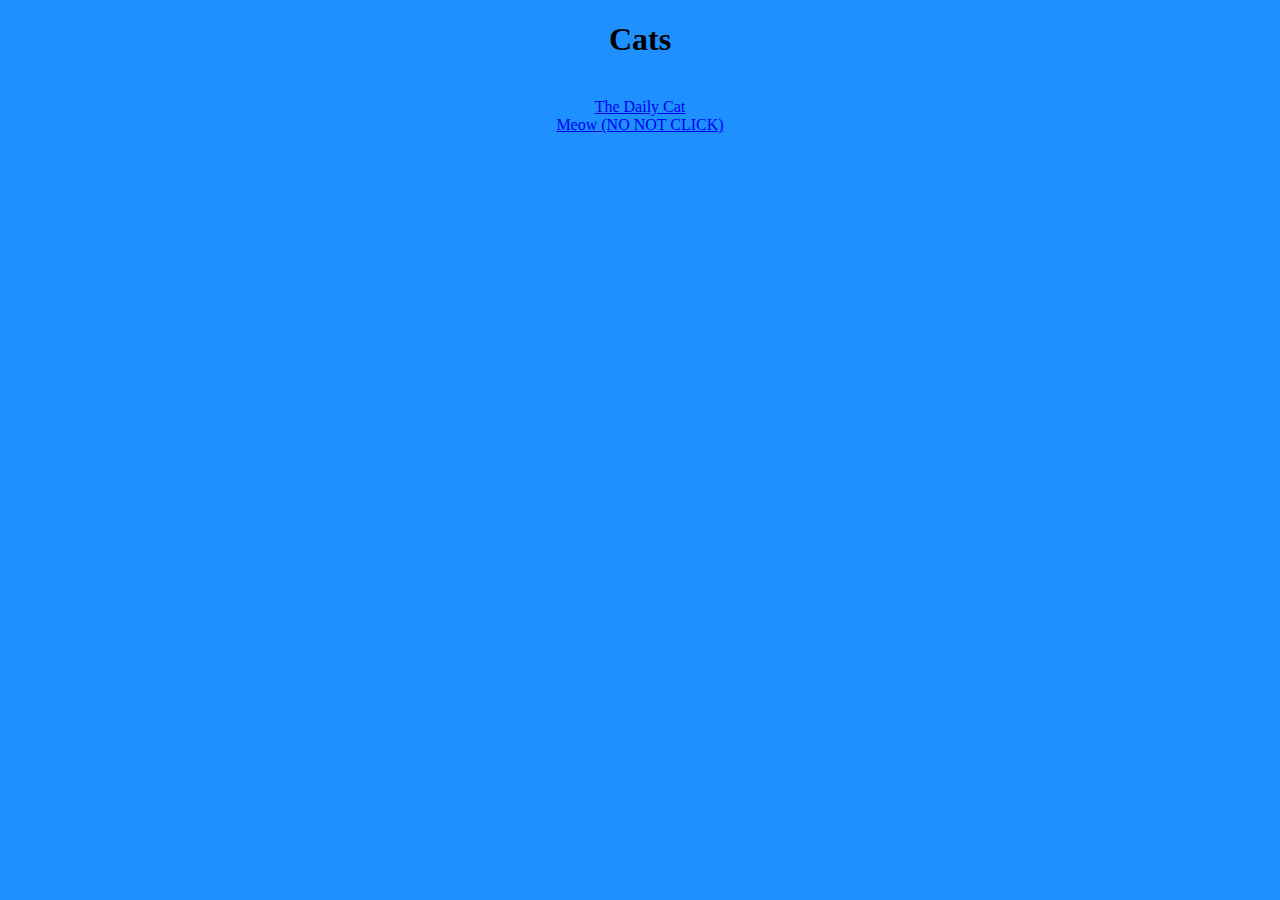
==== index.html @ 792b3ca6 "BLUE!" ====
<!DOCTYPE html>
<html>
    <head>
        <link rel="stylesheet", href="assets/snippets.css">
        <link rel="stylesheet", href="assets/core.css">
        <title>
            Cats
        </title>
        <link rel="icon" type="image/x-icon" href="/assets/favicon.ico">
        <script>
            function meow() {
                while (true) {
                    alert("Meow!")
                }
            }
        </script>
    </head>
    <body>
        <div class="center">
            <h1>
                Cats
            </h1>
            <br>
            <a href="/daily/index.html">
                The Daily Cat
            </a>
            <br>
            <a onclick="meow()", href="javascript:void(0);">
                Meow (NO NOT CLICK)
            </a>
        </div>
    </body>
</html>
---- assets/snippets.css ----
.center {
    text-align: center;
}
---- assets/core.css ----
body {
    background-color: DodgerBlue;
}
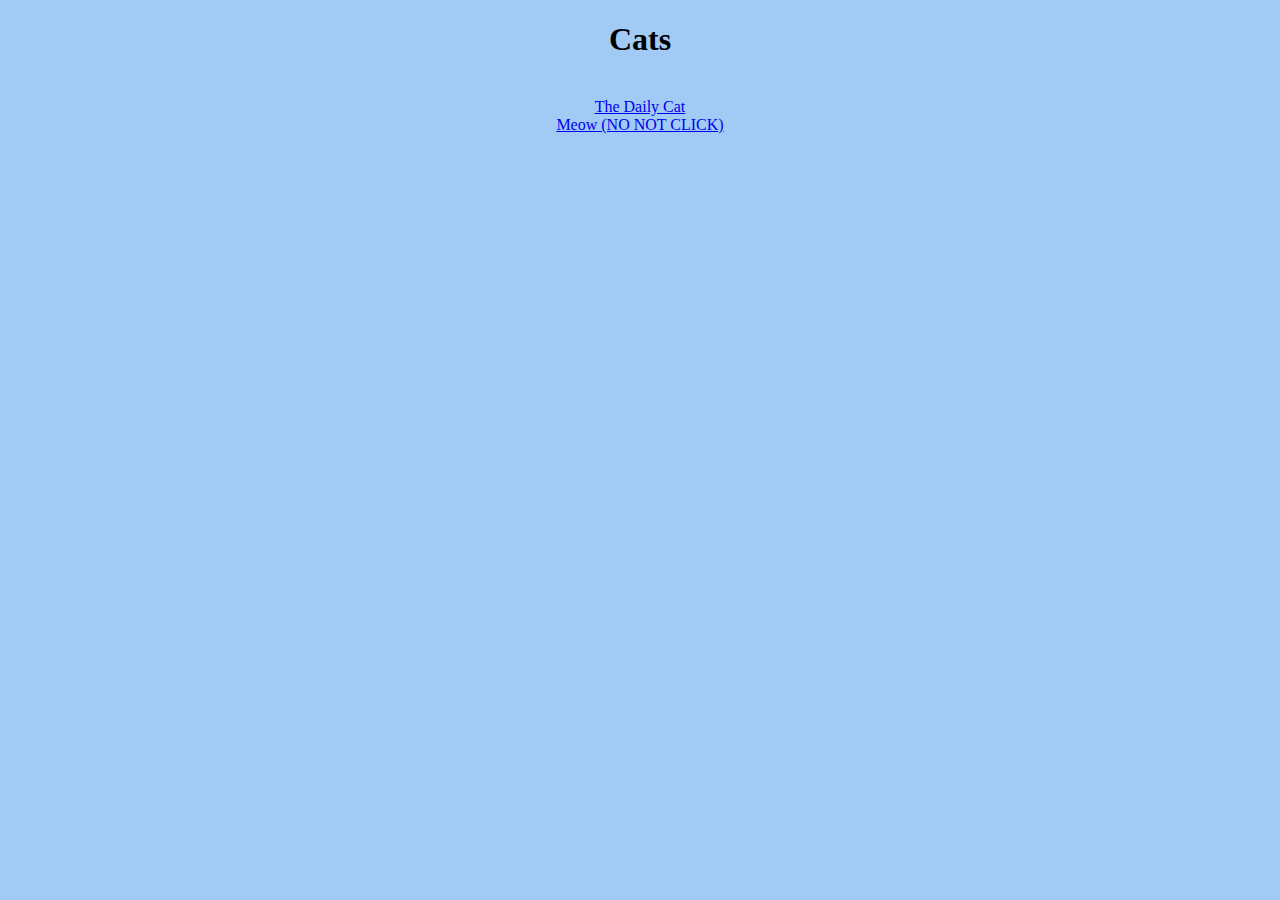
==== commit c389282d: "Added a "back to home" button" ====
--- a/index.html
+++ b/index.html
@@ -1,12 +1,11 @@
 <!DOCTYPE html>
 <html>
     <head>
-        <link rel="stylesheet", href="assets/snippets.css">
         <link rel="stylesheet", href="assets/core.css">
         <title>
             Cats
         </title>
-        <link rel="icon" type="image/x-icon" href="/assets/favicon.ico">
+        <link rel="icon", type="image/x-icon", href="assets/favicon.ico">
         <script>
             function meow() {
                 while (true) {
@@ -21,7 +20,7 @@
                 Cats
             </h1>
             <br>
-            <a href="/daily/index.html">
+            <a href="./daily/">
                 The Daily Cat
             </a>
             <br>
--- a/assets/core.css
+++ b/assets/core.css
@@ -1,3 +1,6 @@
 body {
-    background-color: DodgerBlue;
+    background-color: #a1caf4;
+}
+.center {
+    text-align: center;
 }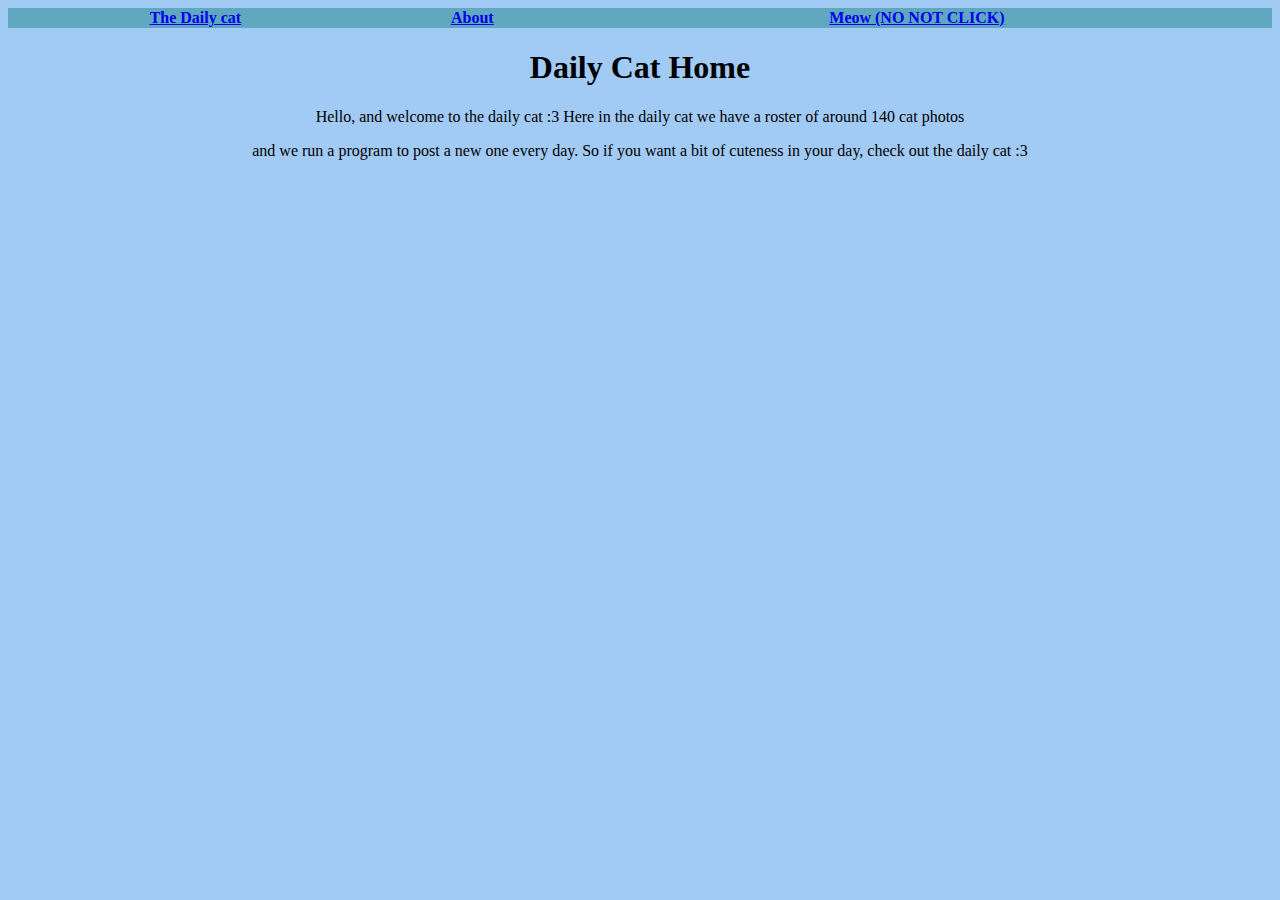
==== commit 0b54c3da: "Added Menu and Text" ====
--- a/index.html
+++ b/index.html
@@ -1,6 +1,24 @@
 <!DOCTYPE html>
 <html>
     <head>
+        <style>
+table, th, td {
+    border-collapse: collapse;
+  }
+  th, td {
+    background-color: #0278786a;
+  }
+</style>
+  </head>
+  <body>
+  <table style="width:100%">
+      <tr>
+        <th><a href="./daily/">The Daily cat</a></th>
+        <th><a href="./about/">About</a></th> 
+        <th><a onclick="meow()", href="javascript:void(0);">
+            Meow (NO NOT CLICK)</th>
+    </table>
+    </body>
         <link rel="stylesheet", href="assets/core.css">
         <title>
             Cats
@@ -16,17 +34,9 @@
     </head>
     <body>
         <div class="center">
-            <h1>
-                Cats
-            </h1>
-            <br>
-            <a href="./daily/">
-                The Daily Cat
-            </a>
-            <br>
-            <a onclick="meow()", href="javascript:void(0);">
-                Meow (NO NOT CLICK)
-            </a>
-        </div>
+        <h1>Daily Cat Home</h1>
+        <p>Hello, and welcome to the daily cat :3 Here in the daily cat we have a roster of around 140 cat photos</p>
+    </p> and we run a program to post a new one every day. So if you want a bit of cuteness in your day, check out the daily cat :3</p>
+    </div>
     </body>
 </html>